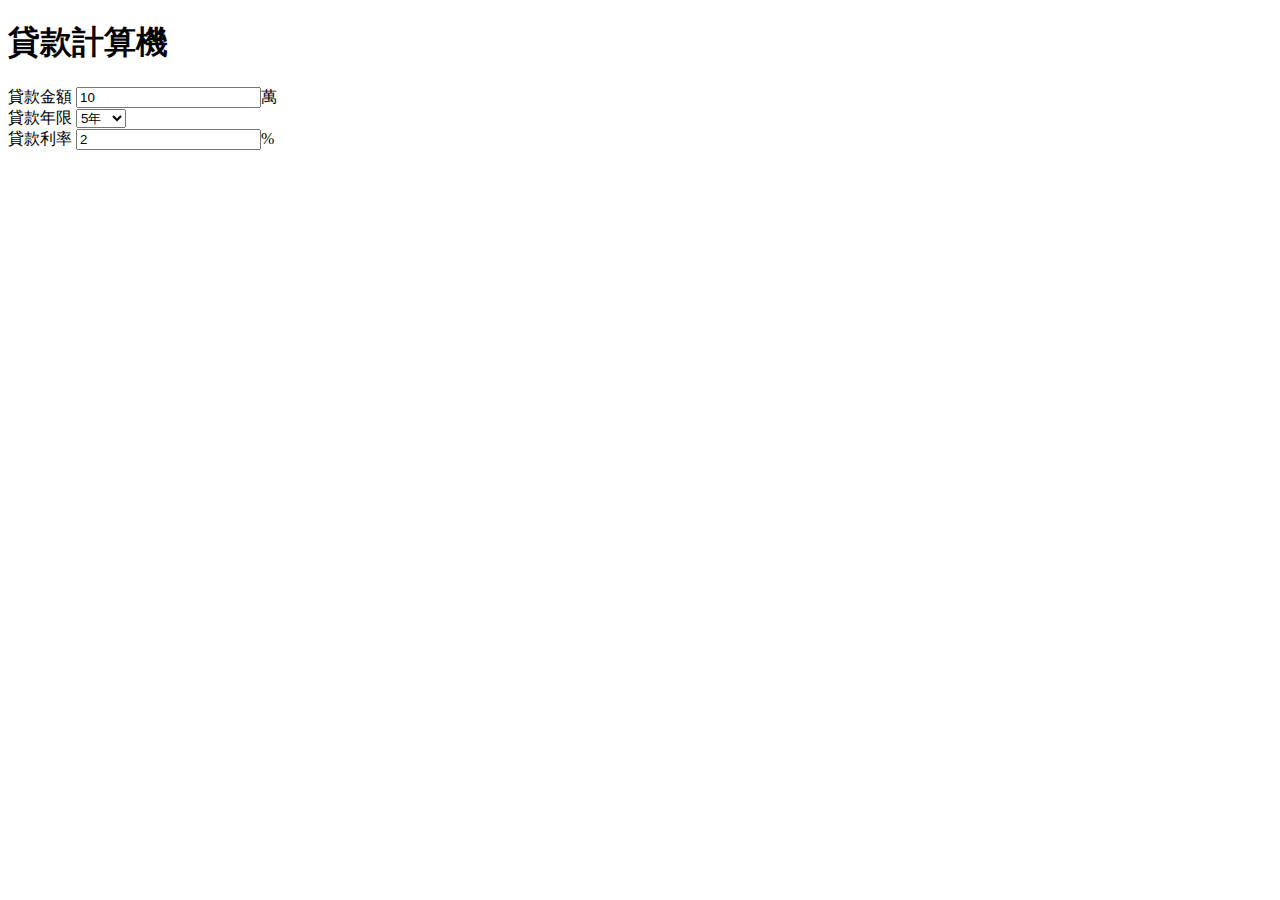
==== index.html @ 5bdec7fe "index" ====
<!DOCTYPE html>
<html lang="zh-Hant">

<head>
    <meta charset="UTF-8">
    <meta name="viewport" content="width=device-width, initial-scale=1.0">
    <title>貸款計算機</title>
</head>


<body>
    <h1>貸款計算機</h1>
    <form action="">
        <label for="amount">貸款金額</label>
        <input type="number" name="amount" id="amount" value="10">萬
        <br>
        <label for="amount">貸款年限</label>
        <select name="years" id="years">
            <option value="1">1年</option>
            <option value="3">3年</option>
            <option value="5" selected>5年</option>
            <option value="7">7年</option>
            <option value="10">10年</option>
            <option value="20">20年</option>
            <option value="30">30年</option>
        </select>

        <br>
        <label for="rate">貸款利率</label>
        <input type="number" step="0.1" name="rate" id="rate" value="2">%
        <br>

    </form>
</body>

</html>
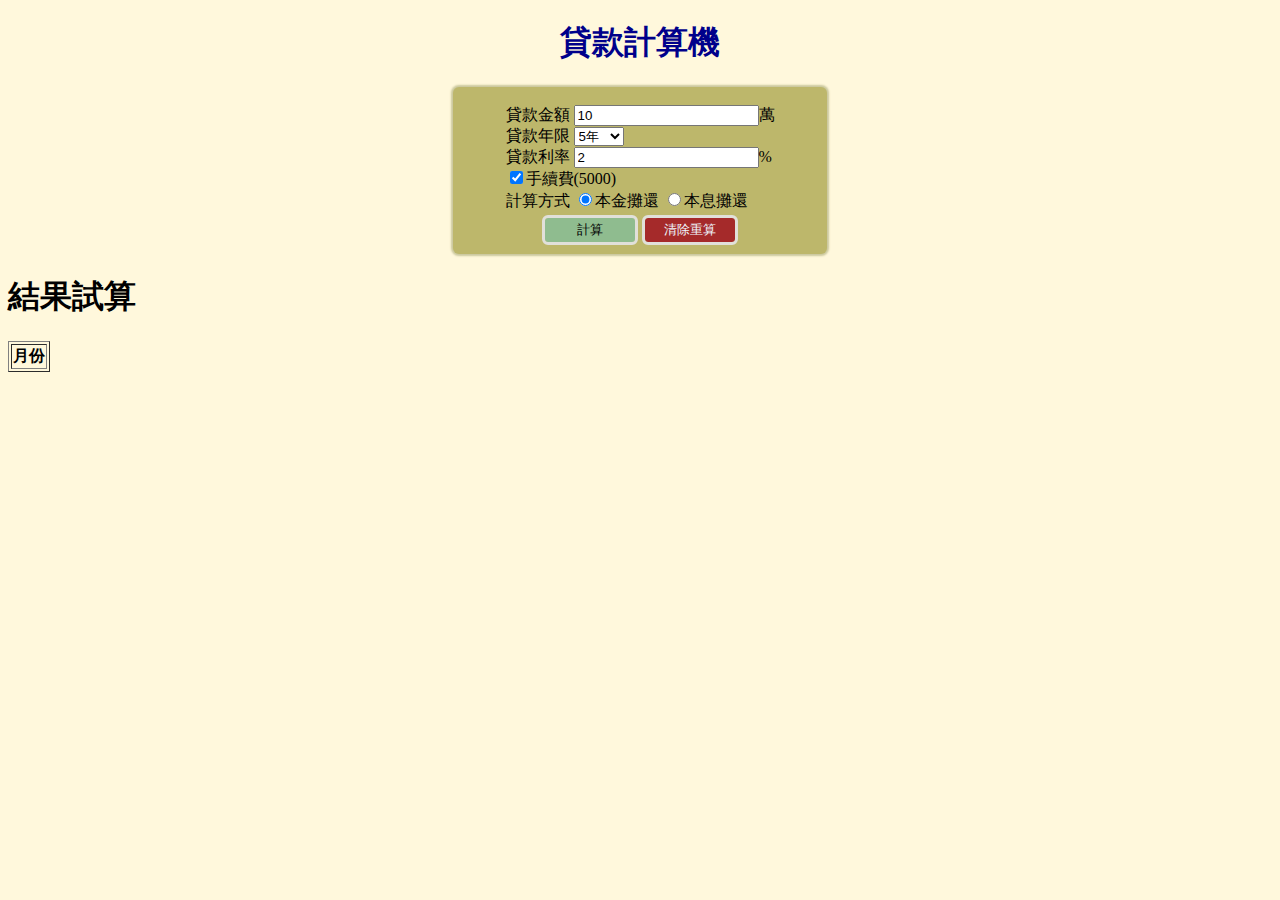
==== commit df09efbd: "基礎css ok" ====
--- a/index.html
+++ b/index.html
@@ -5,30 +5,57 @@
     <meta charset="UTF-8">
     <meta name="viewport" content="width=device-width, initial-scale=1.0">
     <title>貸款計算機</title>
+    <link rel="stylesheet" href="./css/index.css">
 </head>
 
 
 <body>
-    <h1>貸款計算機</h1>
-    <form action="">
-        <label for="amount">貸款金額</label>
-        <input type="number" name="amount" id="amount" value="10">萬
-        <br>
-        <label for="amount">貸款年限</label>
-        <select name="years" id="years">
-            <option value="1">1年</option>
-            <option value="3">3年</option>
-            <option value="5" selected>5年</option>
-            <option value="7">7年</option>
-            <option value="10">10年</option>
-            <option value="20">20年</option>
-            <option value="30">30年</option>
-        </select>
+    <div id="container">
+        <h1 class="title">貸款計算機</h1>
+        <form action="">
+            <div class="lift">
+                <label for="amount">貸款金額</label>
+                <input type="number" name="amount" id="amount" value="10">萬
+                <br>
+                <label for="amount">貸款年限</label>
+                <select name="years" id="years">
+                    <option value="1">1年</option>
+                    <option value="3">3年</option>
+                    <option value="5" selected>5年</option>
+                    <option value="7">7年</option>
+                    <option value="10">10年</option>
+                    <option value="20">20年</option>
+                    <option value="30">30年</option>
+                </select>
 
-        <br>
-        <label for="rate">貸款利率</label>
-        <input type="number" step="0.1" name="rate" id="rate" value="2">%
-        <br>
+                <br>
+                <label for="rate">貸款利率</label>
+                <input type="number" step="0.1" name="rate" id="rate" value="2">%
+                <br>
+                <input type="checkbox" name="fee" id="fee" checked>手續費(5000)
+                <br>
+                <label for="">計算方式</label>
+                <input type="radio" name="repayment" id="repayment1" checked>本金攤還
+                <input type="radio" name="repayment" id="repayment2">本息攤還
+            </div>
+            <br>
+            <button type="button" id="calc">計算</button>
+            <button type="button" id="reset">清除重算</button>
+    </div>
+
+
+    <h1>結果試算</h1>
+
+
+    <table border="1" id="">
+        <thead>
+            <tr>
+                <th>
+                    月份
+                </th>
+            </tr>
+        </thead>
+    </table>
 
     </form>
 </body>
--- a/css/index.css
+++ b/css/index.css
@@ -0,0 +1,53 @@
+body {
+    background-color: cornsilk;
+}
+
+form {
+    background-color: darkkhaki;
+    width: 350px;
+    margin: 0 auto;
+    padding: 12px;
+    border-radius: 6px;
+    box-shadow: 0px 0px 2px 2px rgb(203, 200, 157);
+}
+
+button {
+    width: 90px;
+    border: 0px;
+    height: 24px;
+    border-radius: 3px;
+    margin: 0 3px;
+    background-color: darkseagreen;
+    outline-color: rgb(225, 224, 218);
+    outline-style: solid;
+}
+
+
+button:active {
+    background-color: #002ead;
+}
+
+
+.lift {
+    margin: 6px auto;
+    text-align: left;
+    display: inline-block;
+}
+
+.title {
+    color: darkblue;
+}
+
+#container {
+    text-align: center;
+    text-size-adjust: 30px;
+}
+
+#reset {
+    background-color: brown;
+    color: aliceblue;
+}
+
+#reset:active {
+    background-color: #002ead;
+}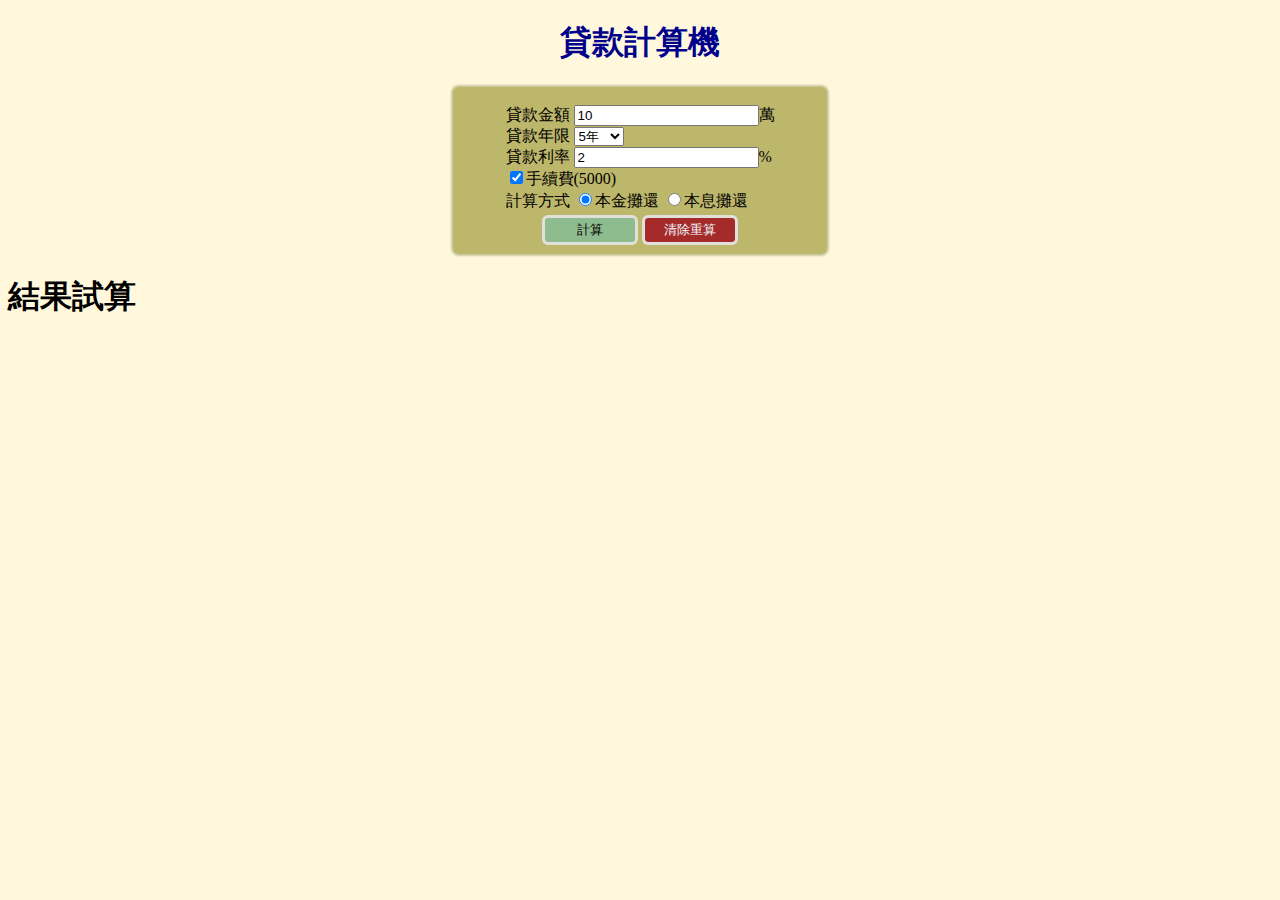
==== commit 79b96f5e: "利息邏輯完成" ====
--- a/index.html
+++ b/index.html
@@ -47,7 +47,7 @@
     <h1>結果試算</h1>
 
 
-    <table border="1" id="">
+    <!-- <table border="1" id="">
         <thead>
             <tr>
                 <th>
@@ -55,9 +55,16 @@
                 </th>
             </tr>
         </thead>
-    </table>
+    </table> -->
 
     </form>
+    <div id="result">
+        總還款金額:
+        <div class="totalAmount"></div>
+        總支出利息:
+        <div class="totalInterest"></div>
+    </div>
+    <script src="./js/index.js"></script>
 </body>
 
 </html>--- a/css/index.css
+++ b/css/index.css
@@ -40,7 +40,6 @@
 
 #container {
     text-align: center;
-    text-size-adjust: 30px;
 }
 
 #reset {
@@ -50,4 +49,13 @@
 
 #reset:active {
     background-color: #002ead;
+}
+
+#result {
+    display: none;
+    width: 350px;
+    margin: 16px auto;
+    background-color: rgb(135, 222, 216);
+    padding: 16px;
+    border-radius: 6px;
 }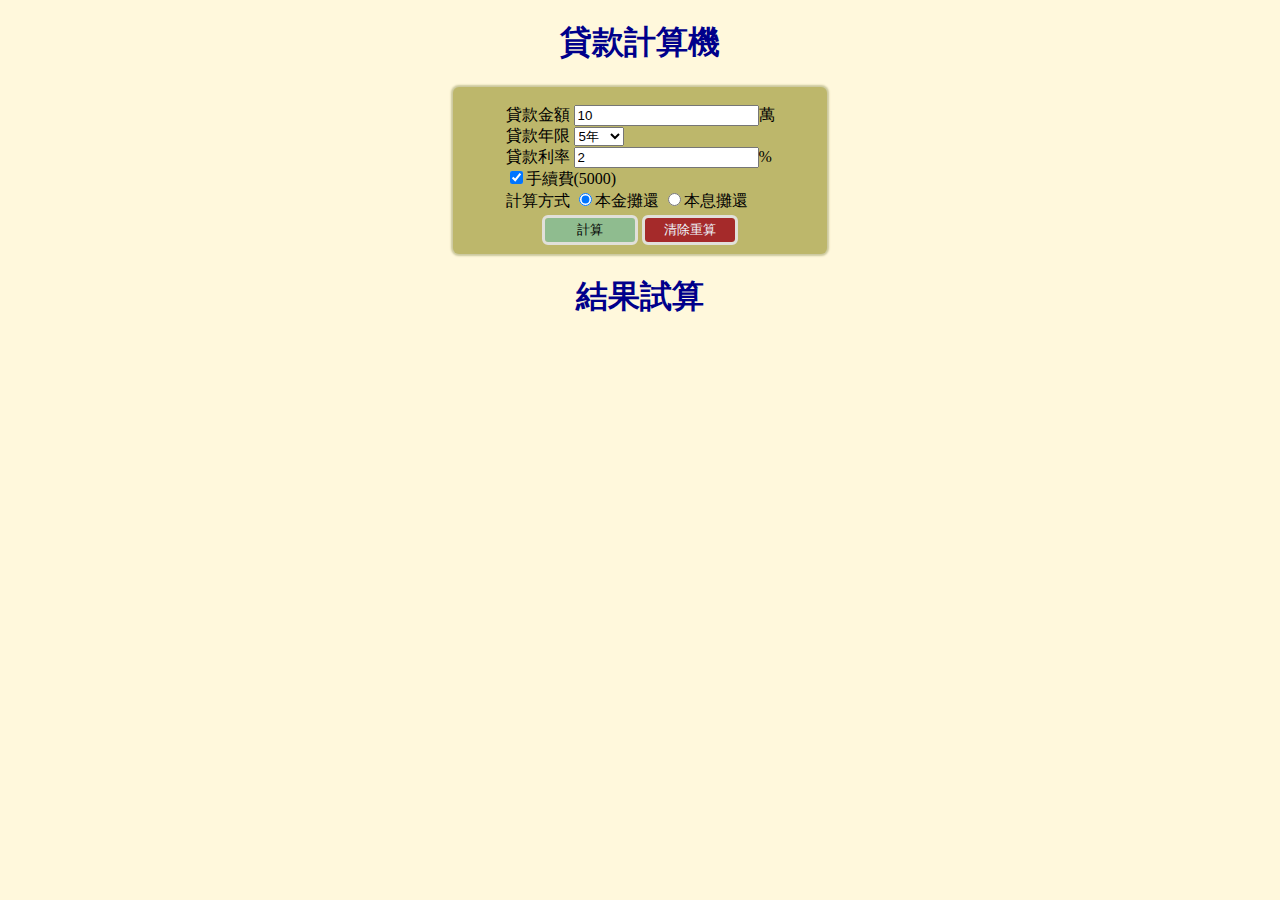
==== commit 8b553259: "重製按鈕ok new home" ====
--- a/index.html
+++ b/index.html
@@ -41,10 +41,13 @@
             <br>
             <button type="button" id="calc">計算</button>
             <button type="button" id="reset">清除重算</button>
+
+    </div>
+    <div class="containertw">
+        <h1 class="title">結果試算</h1>
     </div>
 
 
-    <h1>結果試算</h1>
 
 
     <!-- <table border="1" id="">
--- a/css/index.css
+++ b/css/index.css
@@ -42,6 +42,10 @@
     text-align: center;
 }
 
+.containertw {
+    text-align: center;
+}
+
 #reset {
     background-color: brown;
     color: aliceblue;
@@ -58,4 +62,5 @@
     background-color: rgb(135, 222, 216);
     padding: 16px;
     border-radius: 6px;
+    text-align: center;
 }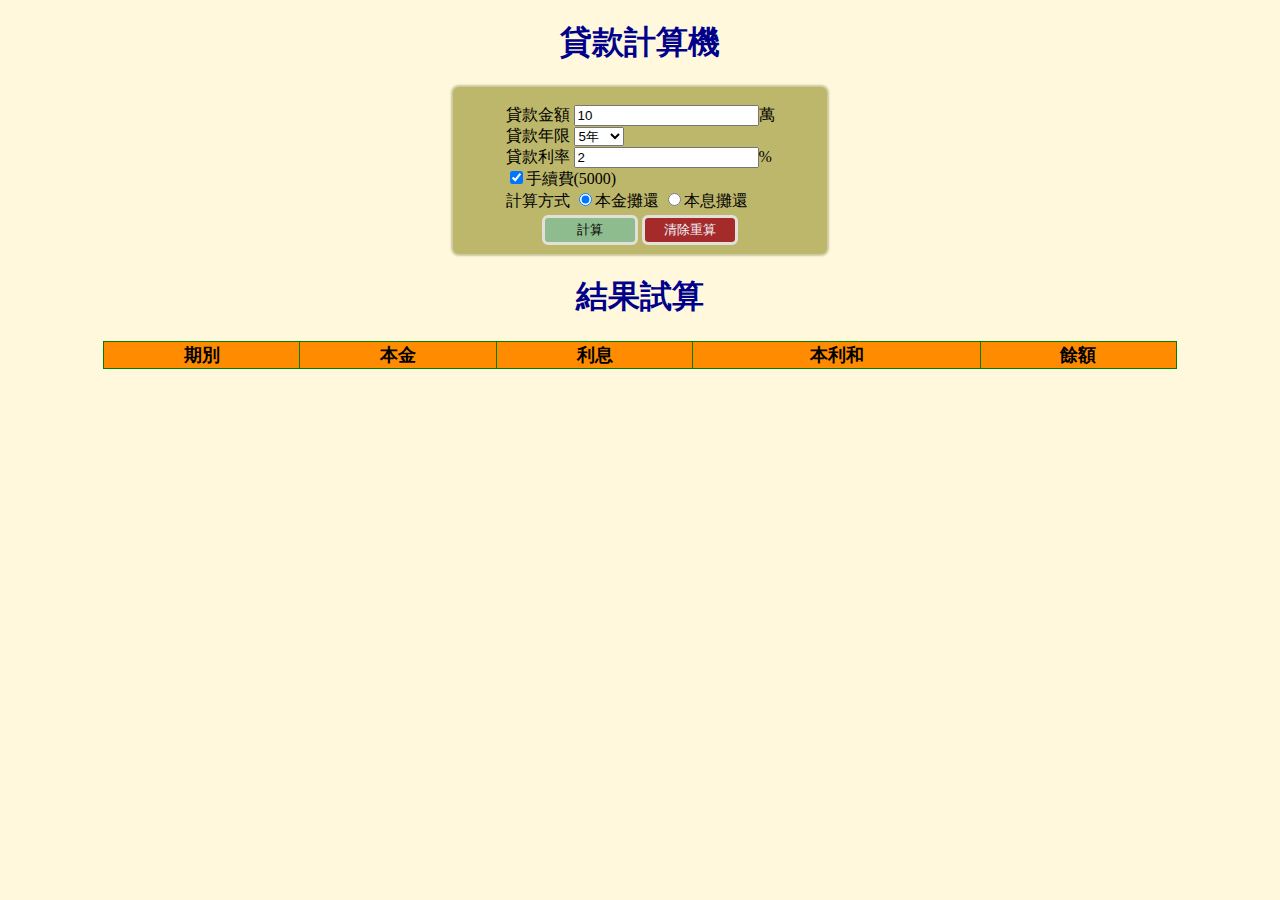
==== commit 8025bb40: "本金攤還表格函式 ok" ====
--- a/index.html
+++ b/index.html
@@ -41,24 +41,14 @@
             <br>
             <button type="button" id="calc">計算</button>
             <button type="button" id="reset">清除重算</button>
+    </div>
 
-    </div>
+
     <div class="containertw">
         <h1 class="title">結果試算</h1>
     </div>
 
 
-
-
-    <!-- <table border="1" id="">
-        <thead>
-            <tr>
-                <th>
-                    月份
-                </th>
-            </tr>
-        </thead>
-    </table> -->
 
     </form>
     <div id="result">
@@ -67,6 +57,25 @@
         總支出利息:
         <div class="totalInterest"></div>
     </div>
+    <div id="table">
+        <table>
+            <thead>
+                <tr>
+                    <th>期別</th>
+                    <th>本金</th>
+                    <th>利息</th>
+                    <th>本利和</th>
+                    <th>餘額</th>
+                </tr>
+            </thead>
+            <tbody>
+
+            </tbody>
+        </table>
+
+    </div>
+
+
     <script src="./js/index.js"></script>
 </body>
 
--- a/css/index.css
+++ b/css/index.css
@@ -63,4 +63,30 @@
     padding: 16px;
     border-radius: 6px;
     text-align: center;
+}
+
+#table {
+    text-align: center;
+}
+
+table {
+    width: 85%;
+    margin: 6px auto;
+    border: 1px solid black;
+    border-collapse: collapse;
+}
+
+thead th {
+    background-color: darkorange;
+    border: 1px solid green;
+    font-size: 18px;
+}
+
+td {
+    border: 1px solid black;
+    padding: 6px;
+}
+
+tbody tr:nth-child(even) {
+    background-color: bisque;
 }